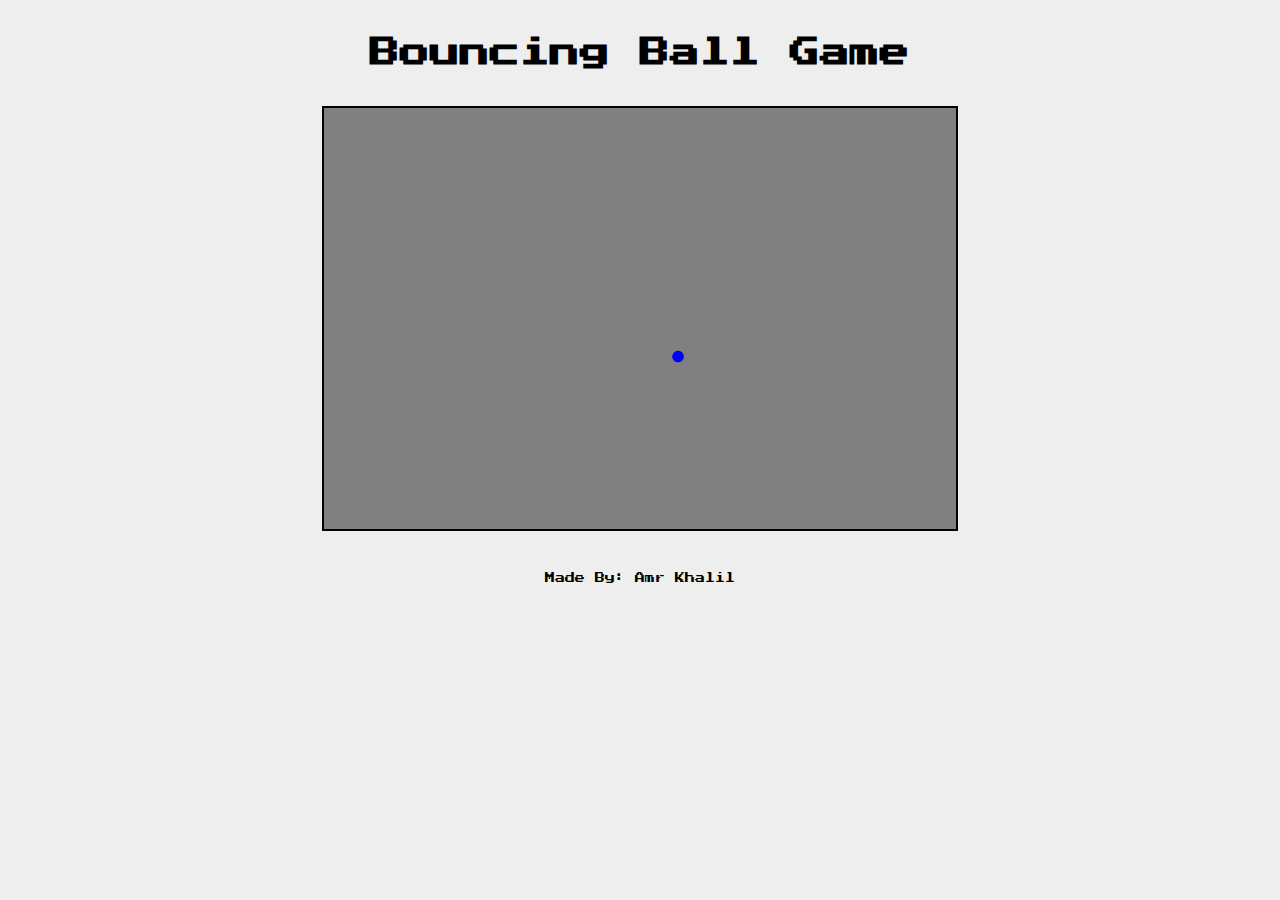
==== Bouncing Balls/index.html @ a785ddf8 "Add files via upload" ====
<!DOCTYPE html>
<html>
<head>
	<meta charset="utf-8">
	<meta http-equiv="X-UA-Compatible" content="IE=edge">
	<title>Ball Game</title>
	<link rel="stylesheet" href="index.css">
	<link href="https://fonts.googleapis.com/css?family=Press+Start+2P" rel="stylesheet">
</head>
<body>
	<h1>Bouncing Ball Game</h1>
	<canvas id='myCanvas' width="1080", height="720"></canvas>
	<footer>Made By: Amr Khalil</footer>
	<script src="https://ajax.googleapis.com/ajax/libs/jquery/3.6.0/jquery.min.js"></script>
	<script src="index.js" type="text/javascript"></script>

</body>
</html>
---- Bouncing Balls/index.css ----
body{
	background-color: #eee;
	text-align: center;
}

h1{
	font-size: 30px;
	font-family: "Press Start 2P";
	margin: 3%; 
}

canvas{
	
	width: 50%;
	background-color: grey;
	border: 2px solid black;
}

footer{
	font-size: 10px;
	font-family: "Press Start 2P";
	margin: 3%; 
}
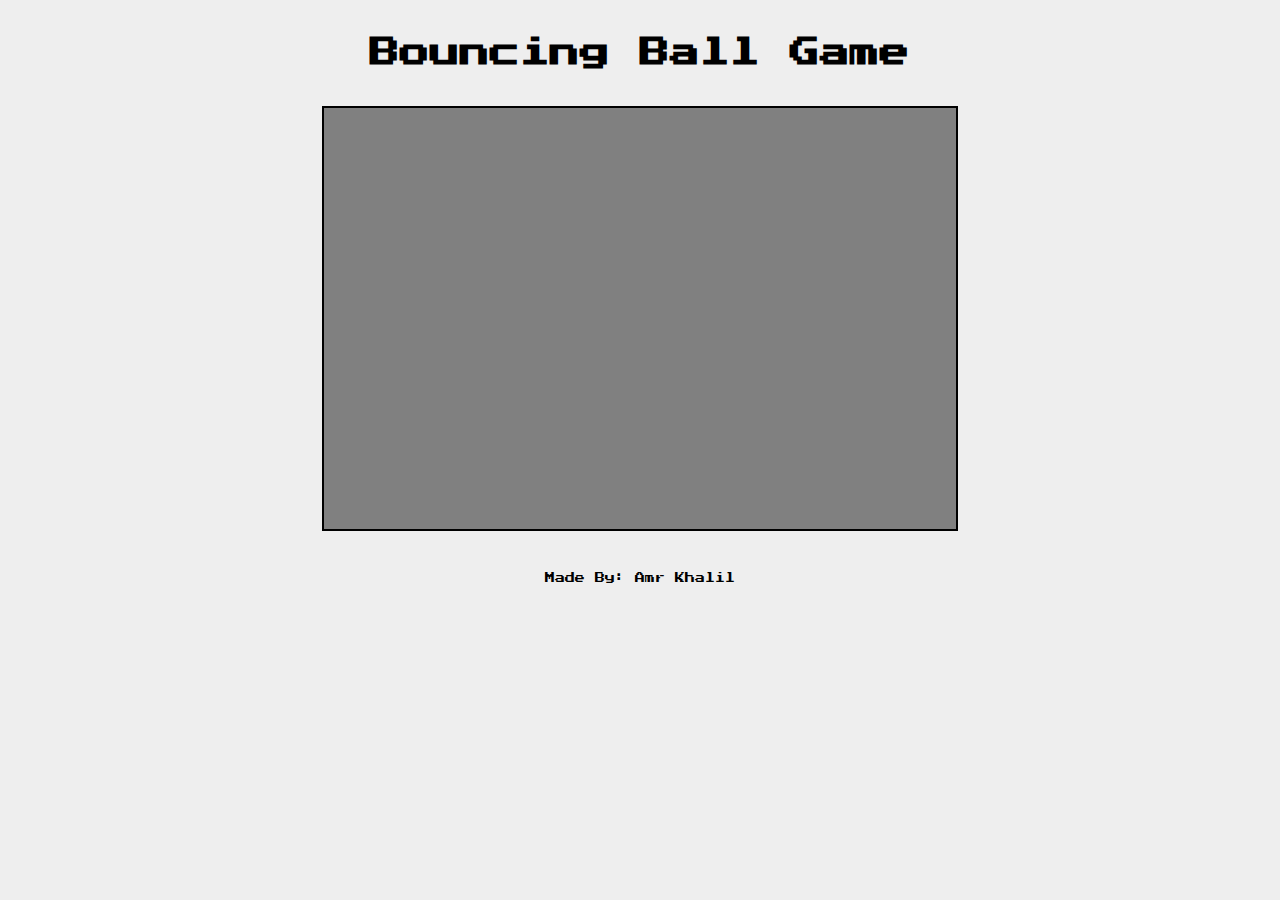
==== commit 4bbbee61: "Update index.html" ====
--- a/Bouncing Balls/index.html
+++ b/Bouncing Balls/index.html
@@ -1,18 +1,18 @@
 <!DOCTYPE html>
 <html>
 <head>
-	<meta charset="utf-8">
-	<meta http-equiv="X-UA-Compatible" content="IE=edge">
-	<title>Ball Game</title>
-	<link rel="stylesheet" href="index.css">
-	<link href="https://fonts.googleapis.com/css?family=Press+Start+2P" rel="stylesheet">
+  <meta charset="utf-8">
+  <meta http-equiv="X-UA-Compatible" content="IE=edge">
+  <title>Ball Game</title>
+  <link rel="stylesheet" href="index.css">
+  <link href="https://fonts.googleapis.com/css?family=Press+Start+2P" rel="stylesheet">
 </head>
 <body>
-	<h1>Bouncing Ball Game</h1>
-	<canvas id='myCanvas' width="1080", height="720"></canvas>
-	<footer>Made By: Amr Khalil</footer>
-	<script src="https://ajax.googleapis.com/ajax/libs/jquery/3.6.0/jquery.min.js"></script>
-	<script src="index.js" type="text/javascript"></script>
+  <h1>Bouncing Ball Game</h1>
+  <canvas id='myCanvas' width="1080", height="720"></canvas>
+  <footer>Made By: Amr Khalil</footer>
+  <script src="https://ajax.googleapis.com/ajax/libs/jquery/3.6.0/jquery.min.js"></script>
+  <script src="index.js" type="text/javascript"></script>
 
 </body>
-</html>+</html>
